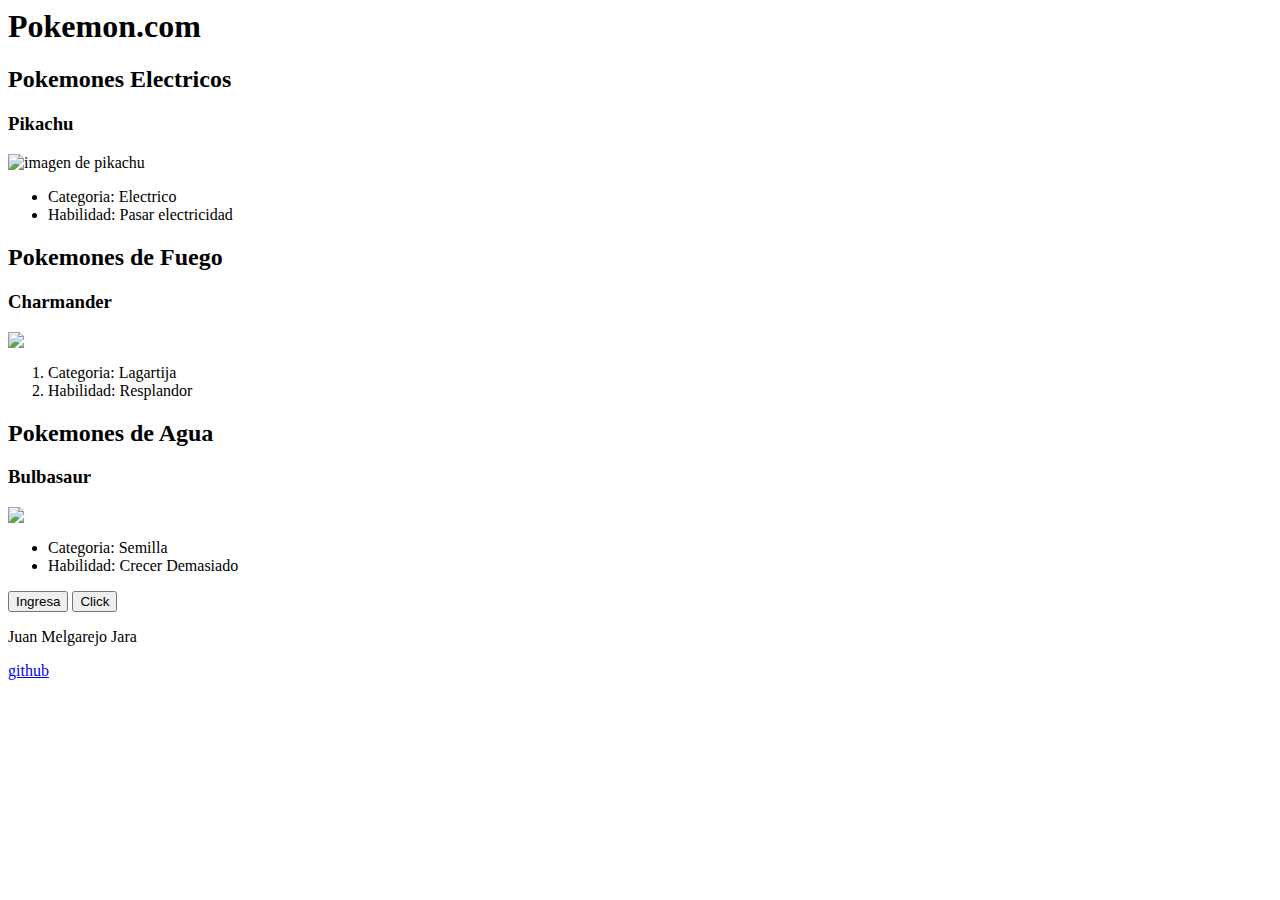
==== index.html @ d78d608d "index.html-aprendiendo html" ====
<html>

<head>
    <title> TITULO </title>
</head>

<body>
    <header>
        <h1>Pokemon.com</h1> <!-- va una sola vez en el documento -->
    </header> <!--Parte superior del dcumento-->
    <main> <!--Lo principal-->
        <section>
            <h2> Pokemones Electricos</h2>
            <!-- <h1>Prueba</h1>  control mas llave de cierre poner comentarios -->
            <h3>Pikachu</h3>
            <img src="https://assets.pokemon.com/assets/cms2/img/pokedex/detail/025.png" alt="imagen de pikachu">
            <!-- alt sirve para la accebilidad-->
            <ul><!--Listar mi contenido-->
                <li> Categoria: Electrico</li>
                <li> Habilidad: Pasar electricidad</li>
            </ul> 
        </section>

        <section>
            <h2> Pokemones de Fuego</h2>
            <h3>Charmander</h3>
            <img src="https://assets.pokemon.com/assets/cms2/img/pokedex/detail/004.png">
            <ol><!--Listar mi contenido-->
                <li> Categoria: Lagartija</li>
                <li> Habilidad: Resplandor</li>
            </ol> 
        </section>

        <section>
            <h2>Pokemones de Agua</h2>
            <h3>Bulbasaur</h3>
            <img src="https://assets.pokemon.com/assets/cms2/img/pokedex/detail/001.png">
            <ul><!--Listar mi contenido-->
                <li> Categoria: Semilla</li>
                <li> Habilidad: Crecer Demasiado</li>
            </ul> 
        </section>

        <button>Ingresa</button>
        <button>Click</button>
    </main>
    <footer> <!--pie de pagina-->
        <p> Juan Melgarejo Jara </p>
        <a href="https://github.com/grone81" target="_blank">github</a>
    </footer>
</body>

</html>
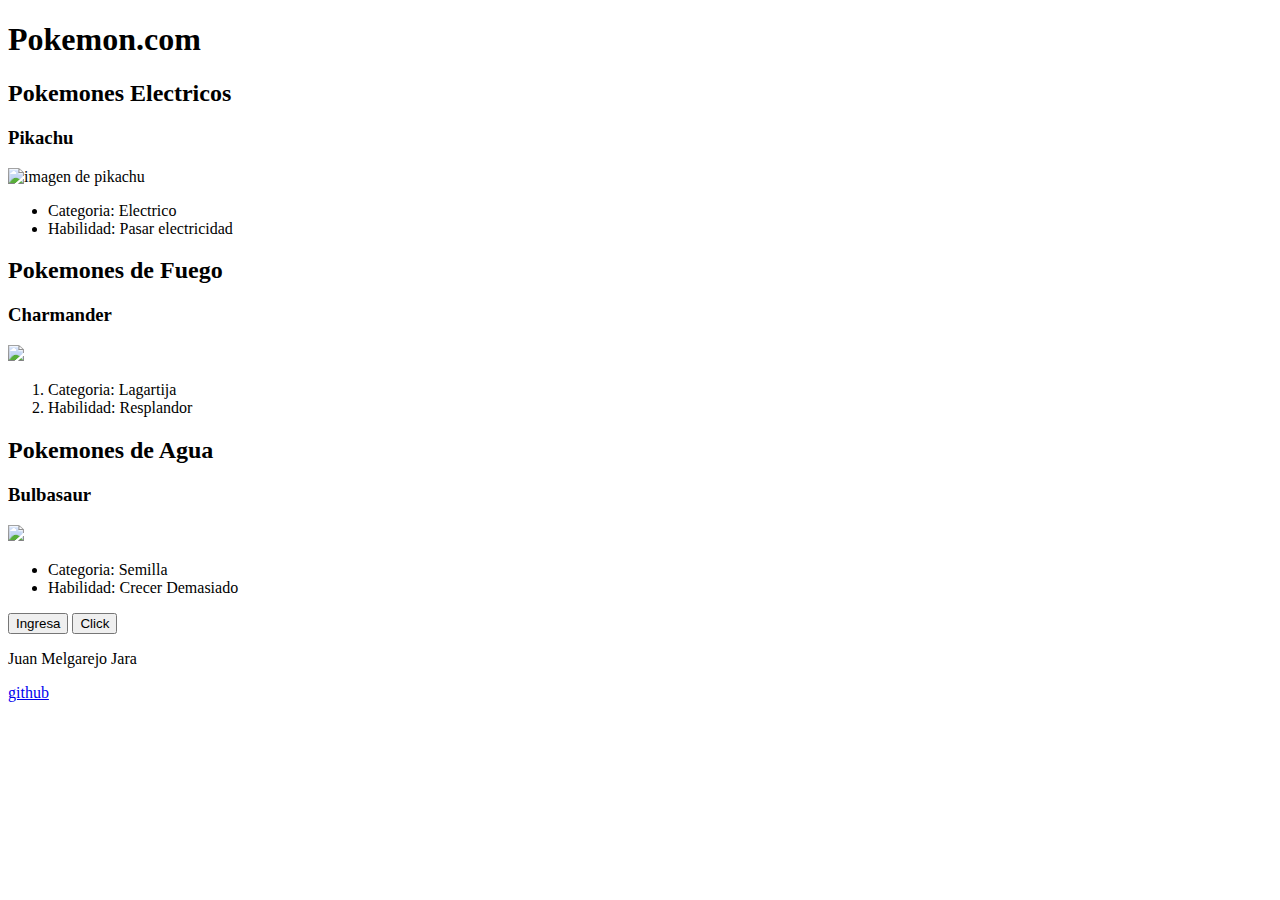
==== commit 2b54cc81: "Meta" ====
--- a/index.html
+++ b/index.html
@@ -1,7 +1,20 @@
-<html>
+ <!DOCTYPE html>
+<html lang="es">
+  <head>
+    <meta content="Esta es mi primera pagina web" name="description" />
+    <meta property="og:title" content="Mi primera pagina web" />
+    <meta
+      property="og:description"
+      content="Esta es mi primera pagina web OG"
+    />
+    <meta property="og:type" content="website" />
+    <meta
+      property="og:image"
+      content="https://assets.website-files.com/624b2bd5b7be89e20392d489/6307b9410ebe40e751939f4b_img-header-home.webp"
+    />
 
 <head>
-    <title> TITULO </title>
+    <title> TITULO PRINCIPAL </title>
 </head>
 
 <body>
